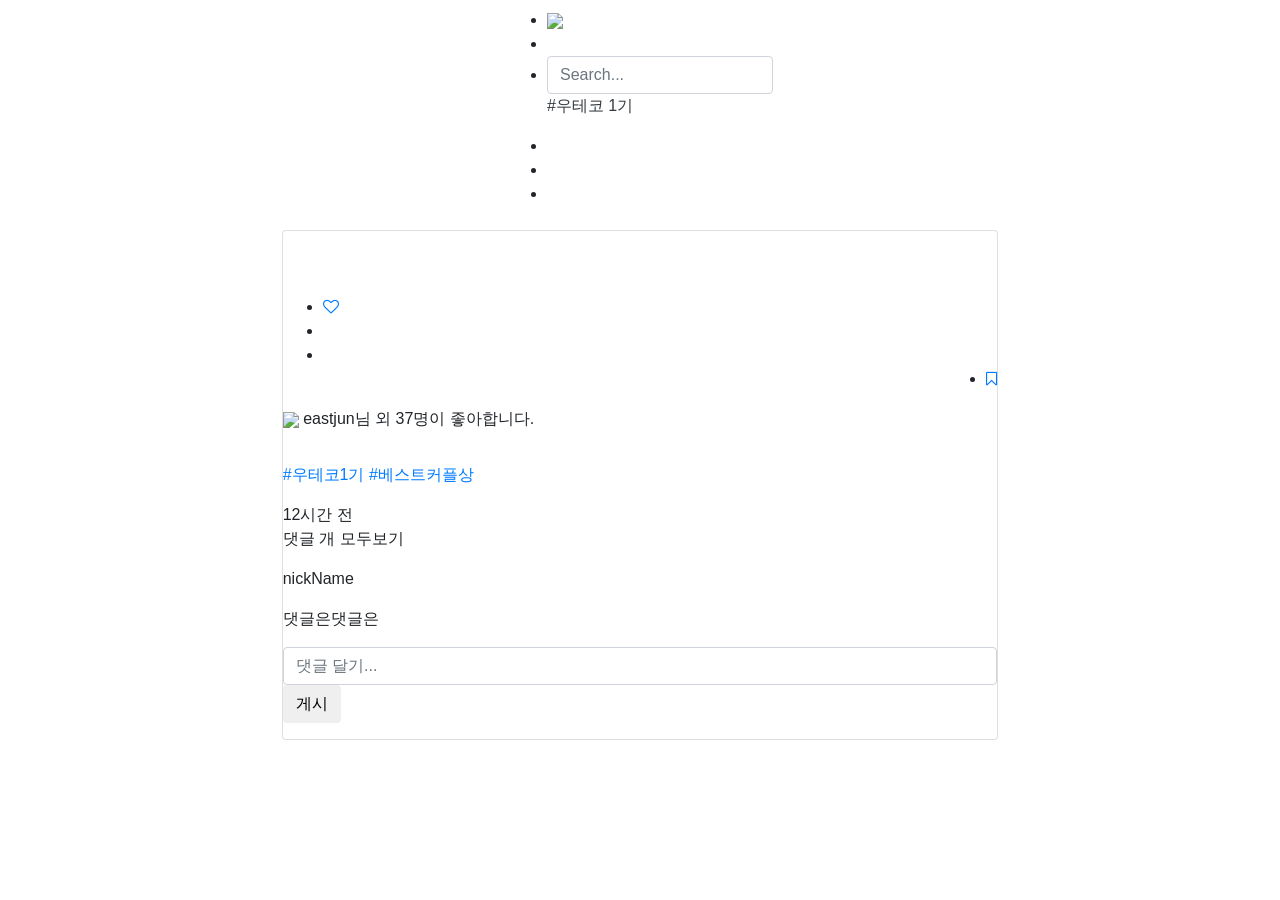
==== src/main/resources/templates/index.html @ 669bd77d "[#82] feat: 인덱스 페이지의 댓글 뷰 작성" ====
<!DOCTYPE html>
<html lang="ko" xmlns:th="http://www.thymeleaf.org">
<head>
    <meta charset="utf-8">
    <meta name="viewport"
          content="width=device-width, initial-scale=1.0, maximum-scale=1.0, user-scalable=no, shrink-to-fit=no">
    <title>woostagram</title>
    <meta name="robots" content="index, follow">

    <meta name="keyword" content="우아한테크코스, 프로그래밍, 개발자, 백엔드, 프론트엔드, Backend, Frontend, IOS, Android">
    <meta name="description" id="metaDesc" content="woostagram">

    <meta property="og:type" content="website">
    <meta property="og:title" content="우아한테크코스">
    <meta property="og:description" id="metaOgDesc" content="woostagram">
    <meta property="og:image" content="/images/logo/logo-thumnail-bg.jpg">
    <meta property="og:url" content="https://woowacourse.github.io/">

    <meta name="twitter:card" content="website">
    <meta name="twitter:title" content="우아한테크코스">
    <meta name="twitter:description" id="metaTwitterDesc" content="woostagram">
    <meta name="twitter:image" content="/images/logo/logo-thumnail-bg.jpg">
    <meta name="twitter:domain" content="https://woowacourse.github.io/">

    <link rel="shortcut icon" href="/images/logo/favicon.ico">
    <link rel="stylesheet" href="https://cdnjs.cloudflare.com/ajax/libs/font-awesome/4.7.0/css/font-awesome.min.css">
    <link rel="stylesheet" href="https://cdn.jsdelivr.net/gh/lykmapipo/themify-icons@0.1.2/css/themify-icons.css">
    <link rel="stylesheet" href="https://cdnjs.cloudflare.com/ajax/libs/animate.css/3.7.0/animate.min.css">
    <link rel="stylesheet" href="https://stackpath.bootstrapcdn.com/font-awesome/4.7.0/css/font-awesome.min.css"
          integrity="sha384-wvfXpqpZZVQGK6TAh5PVlGOfQNHSoD2xbE+QkPxCAFlNEevoEH3Sl0sibVcOQVnN" crossorigin="anonymous">
    <link rel="stylesheet" href="https://stackpath.bootstrapcdn.com/bootstrap/4.1.3/css/bootstrap.min.css"
          integrity="sha384-MCw98/SFnGE8fJT3GXwEOngsV7Zt27NXFoaoApmYm81iuXoPkFOJwJ8ERdknLPMO" crossorigin="anonymous">
    <link rel="stylesheet"
          href="https://fonts.googleapis.com/css?family=Amiri:400,400i|Source+Sans+Pro:400,400i,600,700'">
    <link rel="stylesheet"
          href="https://fonts.googleapis.com/css?family=Raleway:100,200,300,400,500,600,700,800&display=swap">
    <link rel="stylesheet" href="https://fonts.googleapis.com/icon?family=Material+Icons">
    <link rel="stylesheet" href="/css/app.css">
    <link rel="stylesheet" href="/css/index.css">
    <link rel="stylesheet" href="/css/zzazan.css">
</head>
<body>
<div>
    <header id="header" class="header navbar">
        <div class="header-container max-width-lg mx-auto">
            <ul class="nav-left mrg-left-0 padding-15">
                <li>
                    <img class="logo desktop-view mrg-top-5" src="/images/logo/zzazanstagram.png">
                </li>
                <li class="search-box mrg-left-20 desktop-view">
                    <a class="search-toggle no-pdd-right" href=";">
                        <i class="search-icon ti-search pdd-right-10 font-size-25"></i>
                        <i class="search-icon-close ti-close pdd-right-10 font-size-25"></i>
                    </a>
                </li>
                <li class="search-input desktop-view">
                    <input class="form-control mrg-top-0" type="text" placeholder="Search...">
                    <div class="advanced-search">
                        <div class="search-wrapper">
                            <div class="pdd-vertical-10">
                                <ul class="list-unstyled list-info">
                                    <li class="search-result-item">
                                        <a href="" class="text-dark">#우테코 1기</a>
                                    </li>
                                </ul>
                            </div>
                        </div>
                    </div>
                </li>
            </ul>
            <ul class="nav-right padding-15">

                <li class="">
                    <a class="pointer" href="/articles/new">
                        <i class="ti-pencil-alt"></i>
                    </a>
                </li>
                <li>
                    <a class="pointer">
                        <i class="ti-heart"></i>
                    </a>
                </li>
                <li>
                    <a class="pointer">
                        <i class="ti-user"></i>
                    </a>
                </li>
            </ul>
        </div>
    </header>

    <div class="page-container mrg-top-120">
        <div class="main-content">
            <div class="container-fluid max-width-lg mx-auto">
                <div class="row">
                    <div class="col-lg-7 mx-auto">

                        <div th:each="article : ${articles}" class="card widget-feed no-pdd mrg-btm-70">
                            <div class="feed-header padding-15">
                                <ul class="list-unstyled list-info">
                                    <li>
                                        <img class="thumb-img img-circle" th:src="${article.profileImage}" alt="">
                                        <div class="info">
                                            <a th:text="${article.nickName}" href=""
                                               class="title no-pdd-vertical text-bold inline-block font-size-15"></a>
                                        </div>
                                    </li>
                                    <a class="pointer absolute top-10 right-0" data-toggle="dropdown"
                                       aria-expanded="false">
                                        <span class="btn-icon text-dark">
                                            <i class="ti-more font-size-16"></i>
                                        </span>
                                    </a>
                                    <ul class="dropdown-menu">
                                        <li>
                                            <a class="pointer">
                                                <i class="ti-trash pdd-right-10 text-dark"></i>
                                                <span class="">게시글 삭제</span>
                                            </a>
                                        </li>
                                    </ul>
                                </ul>
                            </div>
                            <div class="feed-body no-pdd">
                                <img class="img-fluid" th:src="${article.image}" alt="">
                            </div>
                            <ul class="feed-action pdd-horizon-15 pdd-top-5">
                                <li>
                                    <a href="">
                                        <i class="fa fa-heart-o font-size-25"></i>
                                    </a>
                                </li>
                                <li>
                                    <a href="">
                                        <i class="ti-comment font-size-22"></i>
                                    </a>
                                </li>
                                <li>
                                    <a href="">
                                        <i class="ti-export font-size-22"></i>
                                    </a>
                                </li>
                                <li class="float-right">
                                    <a href="" class="pdd-right-0">
                                        <i class="fa fa-bookmark-o font-size-25"></i>
                                    </a>
                                </li>
                            </ul>
                            <div class="feedback-status-container pdd-horizon-15">
                                <img class="mini-profile-img" src="images/default/eastjun_profile.jpg">
                                <p class="no-mrg pdd-left-5 d-inline-block">
                                    <span class="text-bold">eastjun</span>님 외 <span class="text-bold">37</span>명이 좋아합니다.
                                </p>
                            </div>
                            <div class="feed-footer">
                                <div class="comment">
                                    <ul class="list-unstyled list-info pdd-horizon-5">
                                        <li class=" no-pdd">
                                            <div class="info pdd-left-15 pdd-vertical-5">
                                                <a th:text="${article.nickName}" href=""
                                                   class="title no-pdd-vertical text-bold inline-block font-size-15"></a>
                                                <p th:text="${article.contents}"></p>
                                                <p>
                                                    <a href="" class="hashtag">#우테코1기</a>
                                                    <a href="" class="hashtag">#베스트커플상</a>
                                                </p>
                                                <time th:text="${article.lastModifiedDate}"
                                                      class="font-size-8 text-gray d-block">12시간 전
                                                </time>
                                                <p class="text-gray text-bold no-mrg"
                                                   th:if="${#lists.size(article.commentResponses)} > 2"
                                                   th:text="'댓글 ' + ${#lists.size(article.commentResponses)} + '개 모두보기'">댓글
                                                    개 모두보기</p>
                                            </div>
                                        </li>
                                    </ul>
                                    <ul id="comment-list" class="list-unstyled list-info pdd-horizon-5">
                                        <li th:each="comment, iter : ${article.getCommentResponses()}">
                                            <p class="inline-block text-bold  no-mrg-btm mrg-left-15"
                                               th:if="${iter.index < 2}"
                                               th:text="${comment.getCommenterNickName()}">nickName</p>
                                            <p class="inline-block no-mrg-btm mrg-left-5"
                                               th:if="${iter.index < 2}"
                                               th:text="${comment.getCommentContents()}">댓글은댓글은</p>
                                        </li>
                                    </ul>
                                    <p class="mrg-btm-5"></p>
                                    <div th:id="article-id-+${article.id}" class="add-comment relative">
                                        <input id="comment-input" rows="1" class="form-control text-dark padding-15"
                                               placeholder="댓글 달기...">
                                        <p class="absolute top-2 right-0">
                                            <button class="btn btn-default no-border text-gray btn-add-comment">게시
                                            </button>
                                        </p>
                                    </div>
                                </div>
                            </div>
                        </div>


                    </div>
                </div>
            </div>
        </div>
    </div>
</div>

<script src="https://code.jquery.com/jquery-3.3.1.min.js"></script>
<script src="https://cdnjs.cloudflare.com/ajax/libs/pace/1.0.2/pace.min.js"></script>
<script src="https://unpkg.com/popper.js/dist/umd/popper.min.js"></script>
<script src="https://stackpath.bootstrapcdn.com/bootstrap/4.1.3/js/bootstrap.bundle.min.js"
        integrity="sha384-pjaaA8dDz/5BgdFUPX6M/9SUZv4d12SUPF0axWc+VRZkx5xU3daN+lYb49+Ax+Tl"
        crossorigin="anonymous"></script>
<script src="https://unpkg.com/axios/dist/axios.min.js"></script>
<script>
    // const axios = require('axios');

    document.querySelector('.search-toggle').addEventListener('click', toggleSearchInput)
    document.querySelector(".search-input input").addEventListener("keyup", showSearchedList)
    document.querySelector('.btn-add-comment').addEventListener('click', addComment)

    function toggleSearchInput(event) {
        event.preventDefault();
        document.querySelector('.search-box').classList.toggle('active')
        document.querySelector(".search-input").classList.toggle("active")
        document.querySelector(".search-input input").focus()
    }

    function showSearchedList(event) {
        if (event.target.value.length > 0) {
            document.querySelector(".advanced-search").classList.add("active")
        } else {
            document.querySelector(".advanced-search").classList.remove("active")
        }
    }

    function addComment(event) {
        const message = event.target.closest("div");
        const articleId = message.id.split("-")[2];
        console.log('articleId : ' + articleId);

        const inputValue = message.querySelector("input").value;
        console.log(inputValue);

        let commentList = document.querySelector('#comment-list');

        axios({
            method: 'post',
            url: '/' + articleId + '/comments/new',
            data: {
                contents: inputValue
            }
        }).then(res => {
            const nickName = res.data.commenterNickName;
            const commentContents = res.data.commentContents;

            const comment = getCommentTemplate(nickName, commentContents);
            commentList.insertAdjacentHTML('beforeend', comment);
            document.getElementById('comment-input').value = '';
        });

    }

    function getCommentTemplate(nickName, commentContents) {
        return `<li>
                    <p class="inline-block text-bold  no-mrg-btm mrg-left-15">
                        ${nickName}
                    </p>
                    <p class="inline-block no-mrg-btm mrg-left-5">${commentContents}</p>
              </li>`;
    }
</script>
</body>
</html>
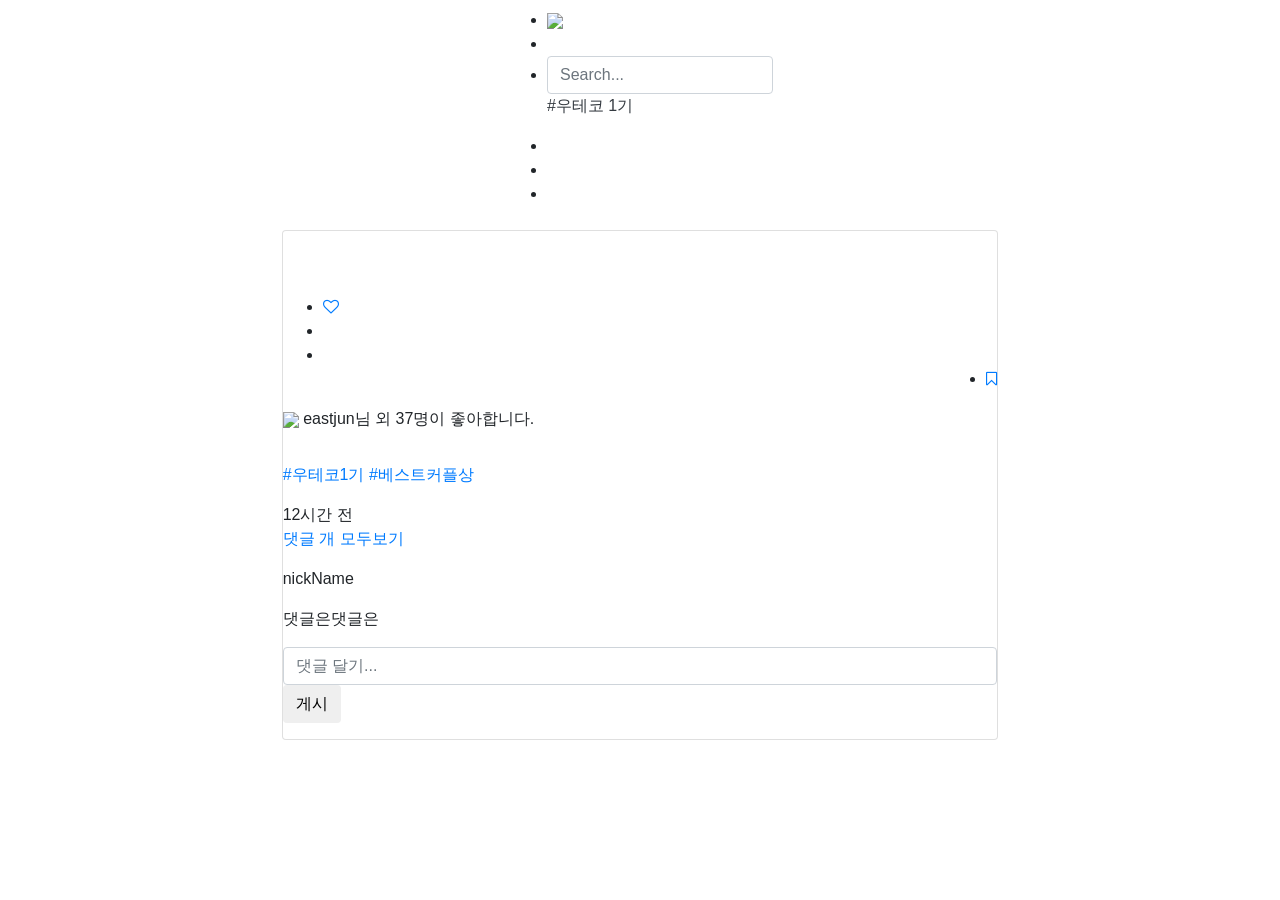
==== commit 34773c25: "[#74] fix: RequestBody Bean Validation 제거" ====
--- a/src/main/resources/templates/index.html
+++ b/src/main/resources/templates/index.html
@@ -167,10 +167,11 @@
                                                 <time th:text="${article.lastModifiedDate}"
                                                       class="font-size-8 text-gray d-block">12시간 전
                                                 </time>
-                                                <p class="text-gray text-bold no-mrg"
+                                                <a class="text-gray text-bold no-mrg"
                                                    th:if="${#lists.size(article.commentResponses)} > 2"
-                                                   th:text="'댓글 ' + ${#lists.size(article.commentResponses)} + '개 모두보기'">댓글
-                                                    개 모두보기</p>
+                                                   th:text="'댓글 ' + ${#lists.size(article.commentResponses)} + '개 모두보기'"
+                                                href="https://www.facebook.com/photo.php?fbid=10218839206514276&set=a.3550549965490&type=3&eid=ARCGyON074Trey-lkN9xzWXkIcswd6vtGrBYRRT_6lJGY9zjDlpB2_ubHr-3V_mEsEzIHKvTppcn-GU_">댓글
+                                                    개 모두보기</a>
                                             </div>
                                         </li>
                                     </ul>
@@ -251,12 +252,15 @@
                 contents: inputValue
             }
         }).then(res => {
+            console.log(res);
             const nickName = res.data.commenterNickName;
             const commentContents = res.data.commentContents;
 
             const comment = getCommentTemplate(nickName, commentContents);
             commentList.insertAdjacentHTML('beforeend', comment);
             document.getElementById('comment-input').value = '';
+        }).catch(err=>{
+            console.log(err.response);
         });
 
     }
